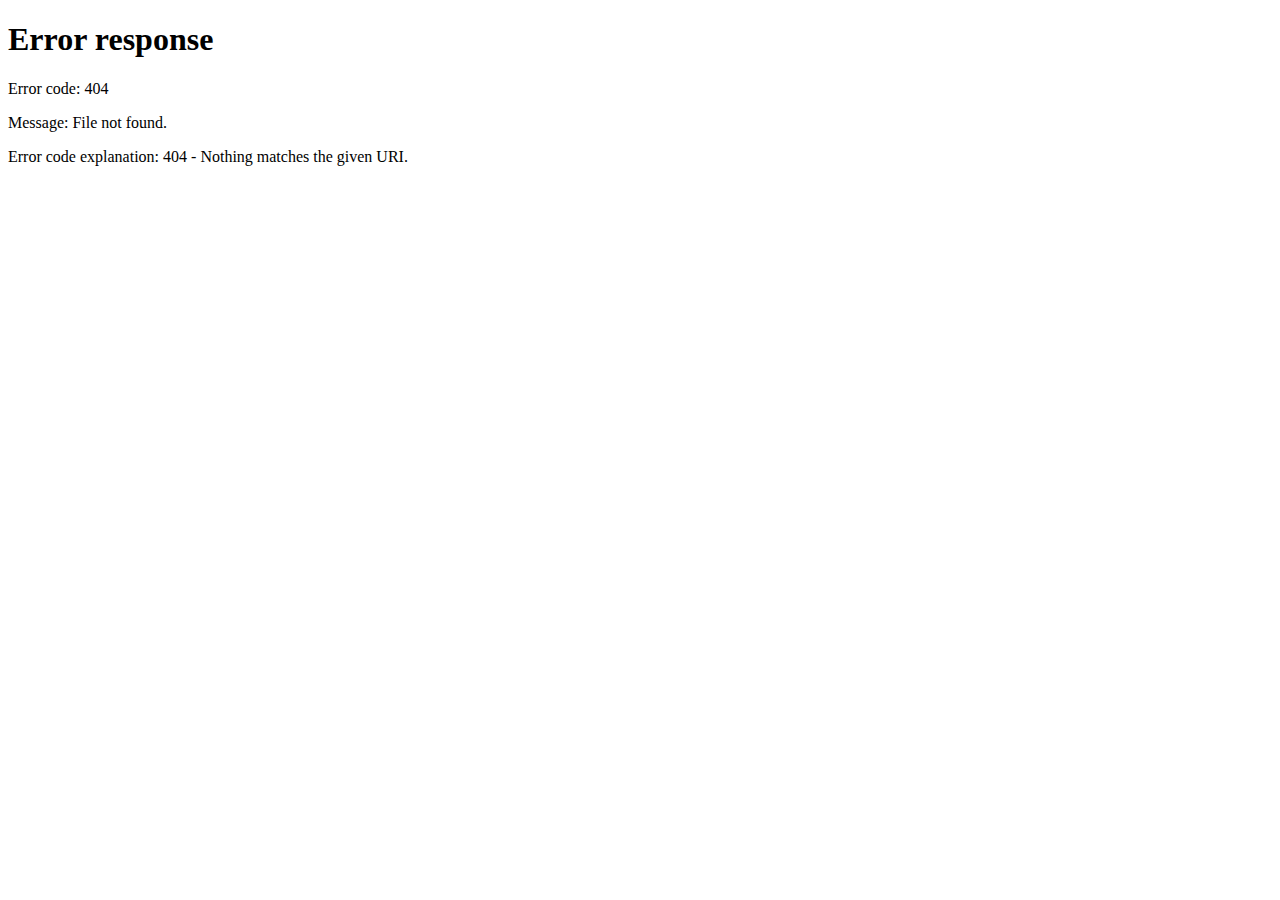
==== create/index.html @ 58fa2022 "Added create page and organized css" ====
<!DOCTYPE html>
<html lang="en">

<head>
    <meta charset="UTF-8">
    <meta http-equiv="X-UA-Compatible" content="IE=edge">
    <meta name="viewport" content="width=device-width, initial-scale=1.0">
    <title>Create a Sbuote</title>
    <link rel="stylesheet" href="./../css/style.css">
    <link rel="stylesheet" href="./../css/create.css">
    <link rel="stylesheet" href="https://cdnjs.cloudflare.com/ajax/libs/font-awesome/5.14.0/css/all.min.css"
        integrity="sha512-1PKOgIY59xJ8Co8+NE6FZ+LOAZKjy+KY8iq0G4B3CyeY6wYHN3yt9PW0XpSriVlkMXe40PTKnXrLnZ9+fkDaog=="
        crossorigin="anonymous" referrerpolicy="no-referrer" />
    <script src="./../globals.js"></script>
    <script>savedCredentialCheck();</script>
    <script defer src="./create.js"></script>
</head>

<body>
    <datalist id="all-keywords">
    </datalist>
    <header>
        <h1>Sbuotes Database</h1>
        <nav>
            <ul class="nav-menu">
                <li class="icon-left search"><a href="./../search/">Search</a></li>
                <li class="icon-left sign-out" onclick="signOut();">Sign Out</li>
            </ul>
        </nav>
    </header>
    <div class="content">
        <form autocomplete="off" class="create-form" id="create-form">
            <p class="label">Discord Link of Sbuote</p>
            <input name="link" type="text" id="sbuote-link" placeholder="link" required
                pattern="https:\/\/cdn\.discordapp\.com\/attachments\/\d+\/\d+\/.+">
            <p class="link error" id="link-error"></p>
            <div class="selected-keywords" id="selected-keywords"></div>
            <p class="label">Add Keywords</p>
            <div class="keyword-searchbar">
                <input name="keywords" type="text" placeholder="Search..." id="keywords" class="keywords"
                    list="all-keywords" pattern="[a-zA-Z]+" maxlength="20">
                <div class="keywords create icon-right" id="create-icon"></div>
            </div>

            <div class="submit-container">
                <button type="submit" class="submit button" id="submit-button">Submit</button>
                <p id="create-error" class="error"></p>
            </div>
        </form>
    </div>
</body>

</html>
---- css/style.css ----
@import url('https://fonts.googleapis.com/css2?family=Ubuntu:ital,wght@0,400;0,500;0,700;1,400;1,500;1,700&display=swap');

:root {
    --clr-primary: #121212;
    --clr-secondary: #23708f;
    --clr-white: #ffffff;

    --clr-01dp: #161616;
    --clr-02dp: #181818;
    --clr-03dp: #191919;
    --clr-04dp: #1a1a1a;
    --clr-06dp: #1c1c1c;
    --clr-08dp: #1d1d1d;
    --clr-12dp: #1f1f1f;
    --clr-16dp: #202020;
    --clr-24dp: #212121;
}

/* These styles are required to make icons render reliably */
.icon-left::before,
.icon-right::after {
    font-family: "Font Awesome 5 Free";
    display: inline-block;
    text-rendering: auto;
    font-variant: normal;
    font-style: normal;
    -webkit-font-smoothing: antialiased;
}

html {
    font-family: 'Ubuntu', sans-serif;
    font-size: 10px;
    background-color: var(--clr-primary);
}

a {
    text-decoration: none;
    color: var(--clr-white);
}

nav ul {
    display: flex;
    gap: 6rem;
    list-style: none;
    padding-left: 0;
}

nav li {
    cursor: pointer;
    box-sizing: border-box;
    border: 0.2rem solid #00000000;
    padding: 0.5rem;
    border-radius: 0.3rem;
}

nav li:hover,
nav li:focus {
    outline: none;
    border: 0.2rem solid var(--clr-white);
}

.sign-out.icon-left::before {
    content: "\f2f5";
    font-weight: 900;
    margin-right: 0.5rem;
    color: var(--clr-white);
}

.create.icon-left::before {
    content: "\f0fe";
    font-weight: 900;
    margin-right: 0.5rem;
    color: var(--clr-white);
}

.search.icon-left::before {
    content: "\f002";
    font-weight: 900;
    margin-right: 0.5rem;
    color: var(--clr-white);
}

body {
    box-sizing: border-box;
    margin: 0;
    color: var(--clr-white);
}

header {
    background-color: var(--clr-12dp);
    display: flex;
    flex-wrap: wrap;
    justify-content: space-between;
    align-items: center;
    gap: 2rem;

    padding: 1rem 2rem;
    font-size: 1.5rem;
}

.content {
    display: flex;
    gap: 4rem;
    align-items: flex-start;

    padding: 4rem 2rem 40rem 2rem;
}

form {
    background-color: var(--clr-03dp);
    padding: 3rem;
    padding-left: 1.5rem;
}

.label {
    font-size: 1.7rem;
    margin-bottom: 0.3rem;
    margin-left: 0.5rem;
}

input {
    box-sizing: border-box;
    appearance: none;
    width: 100%;
    background-color: var(--clr-08dp);
    font-size: 1.6rem;
    color: var(--clr-white);

    border: 0.3rem solid var(--clr-primary);
    border-radius: 0.3rem;
    padding: 0.5rem;
    margin: 0;
}

input:focus {
    outline: none;
    border-color: #696969;
}

.keyword-searchbar {
    position: relative;
}

.keywords.icon-right::after {
    cursor: pointer;
    box-sizing: border-box;
    position: absolute;
    right: 0.4rem;
    top: 0;
    bottom: 0;
    display: flex;
    align-items: center;
    font-size: 1.5rem;
    color: var(--clr-white);
    border-top-right-radius: 0.3rem;
    border-bottom-right-radius: 0.3rem;
    padding: 0rem 0.6rem;
    margin: 0.3rem 0;
}

.selected-keywords {
    display: flex;
    gap: 0.4rem;

    overflow: auto;
    /* width: 30rem; */

    margin: 0.5rem 0;
}

.keyword {
    cursor: pointer;

    background-color: var(--clr-24dp);
    color: var(--clr-white);
    font-size: 1.4rem;
    padding: 0.4rem 0.6rem;

    display: flex;
    align-items: center;

    border-radius: 0.3rem;
    border: var(--clr-primary) solid 0.3rem;

    width: fit-content;
    height: fit-content;
}

.icon-right.keyword::after {
    margin-left: 0.5rem;
    font-weight: 400;
    color: var(--clr-white);
    content: "\f057";
}

.submit-container {
    margin-top: 3rem;
    display: flex;
    flex-direction: column;
    justify-content: center;
    align-items: center;
}

.submit {
    font-size: 2.5rem;
    padding: 0.4rem 2rem;
}

.submit:focus {
    outline: none;
    box-shadow: 0rem 0rem 0.8rem 0.1rem #00000090;
    background-color: var(--clr-white);
    color: var(--clr-primary);
}

.button {
    cursor: pointer;
    width: fit-content;
    background-color: var(--clr-16dp);
    color: var(--clr-white);

    border-radius: 0.3rem;
    border: var(--clr-primary) solid 0.3rem;
    transition: all 0.2s ease-in;
}

.button::after,
.button::before {
    transition: all 0.2s ease-in;
}

.button:hover {
    box-shadow: 0rem 0rem 0.8rem 0.1rem #00000090;
    background-color: var(--clr-white);
    color: var(--clr-primary);
}

.keywords.icon-right:hover::after,
.keywords.icon-right:focus::after {
    outline: none;
    background-color: var(--clr-white);
    color: var(--clr-08dp);
}

.divider {
    border: 0.1rem #616161 solid;
    margin: 0 35%;
}

footer {
    font-size: 3rem;
    text-align: center;
}

.footer-line {
    border: 0.1rem #616161 solid;
    margin: 0 35%;
}

footer>p {
    margin: 1.6rem 0 0.8rem 0;
}

.shake-anim {
    -webkit-animation: shake 1s cubic-bezier(0, 1, 0, 0) 0s 1 normal;
    -moz-animation: shake 1s cubic-bezier(0, 1, 0, 0) 0s 1 normal;
    -ms-animation: shake 1s cubic-bezier(0, 1, 0, 0) 0s 1 normal;
    animation: shake 1s cubic-bezier(0, 1, 0, 0) 0s 1 normal;
}

@-webkit-keyframes shake {
    0% {
        -webkit-transform: translateX(0);
        transform: translateX(0);
    }

    5% {
        -webkit-transform: translateX(-0.5rem);
        transform: translateX(-0.5rem);
    }

    10% {
        -webkit-transform: translateX(0.5rem);
        transform: translateX(0.5rem);
    }

    15% {
        -webkit-transform: translateX(-0.5rem);
        transform: translateX(-0.5rem);
    }

    20% {
        -webkit-transform: translateX(0.5rem);
        transform: translateX(0.5rem);
    }

    25% {
        -webkit-transform: translateX(-0.5rem);
        transform: translateX(-0.5rem);
    }

    30% {
        -webkit-transform: translateX(0.5rem);
        transform: translateX(0.5rem);
    }

    35% {
        -webkit-transform: translateX(-0.5rem);
        transform: translateX(-0.5rem);
    }

    40% {
        -webkit-transform: translateX(0.5rem);
        transform: translateX(0.5rem);
    }

    45% {
        -webkit-transform: translateX(-0.5rem);
        transform: translateX(-0.5rem);
    }

    50% {
        -webkit-transform: translateX(0);
        transform: translateX(0);
    }
}

@keyframes shake {
    0% {
        -ms-transform: translateX(0);
        transform: translateX(0);
    }

    5% {
        -ms-transform: translateX(-0.5rem);
        transform: translateX(-0.5rem);
    }

    10% {
        -ms-transform: translateX(0.5rem);
        transform: translateX(0.5rem);
    }

    15% {
        -ms-transform: translateX(-0.5rem);
        transform: translateX(-0.5rem);
    }

    20% {
        -ms-transform: translateX(0.5rem);
        transform: translateX(0.5rem);
    }

    25% {
        -ms-transform: translateX(-0.5rem);
        transform: translateX(-0.5rem);
    }

    30% {
        -ms-transform: translateX(0.5rem);
        transform: translateX(0.5rem);
    }

    35% {
        -ms-transform: translateX(-0.5rem);
        transform: translateX(-0.5rem);
    }

    40% {
        -ms-transform: translateX(0.5rem);
        transform: translateX(0.5rem);
    }

    45% {
        -ms-transform: translateX(-0.5rem);
        transform: translateX(-0.5rem);
    }

    50% {
        -ms-transform: translateX(0);
        transform: translateX(0);
    }
}
---- css/create.css ----
.content {
    justify-content: center;
}

form {
    width: 40vw;
    margin: 0 4rem;
}

@media only screen and (max-width: 600px) {
    form {
        width: 100%;
    }
}

@media only screen and (min-width: 900px) {
    form {
        width: 40rem;
    }
}

.create.icon-right::after {
    content: "\f067";
    font-weight: 900;
}

input:invalid {
    border: solid 0.3rem #be0000;
}
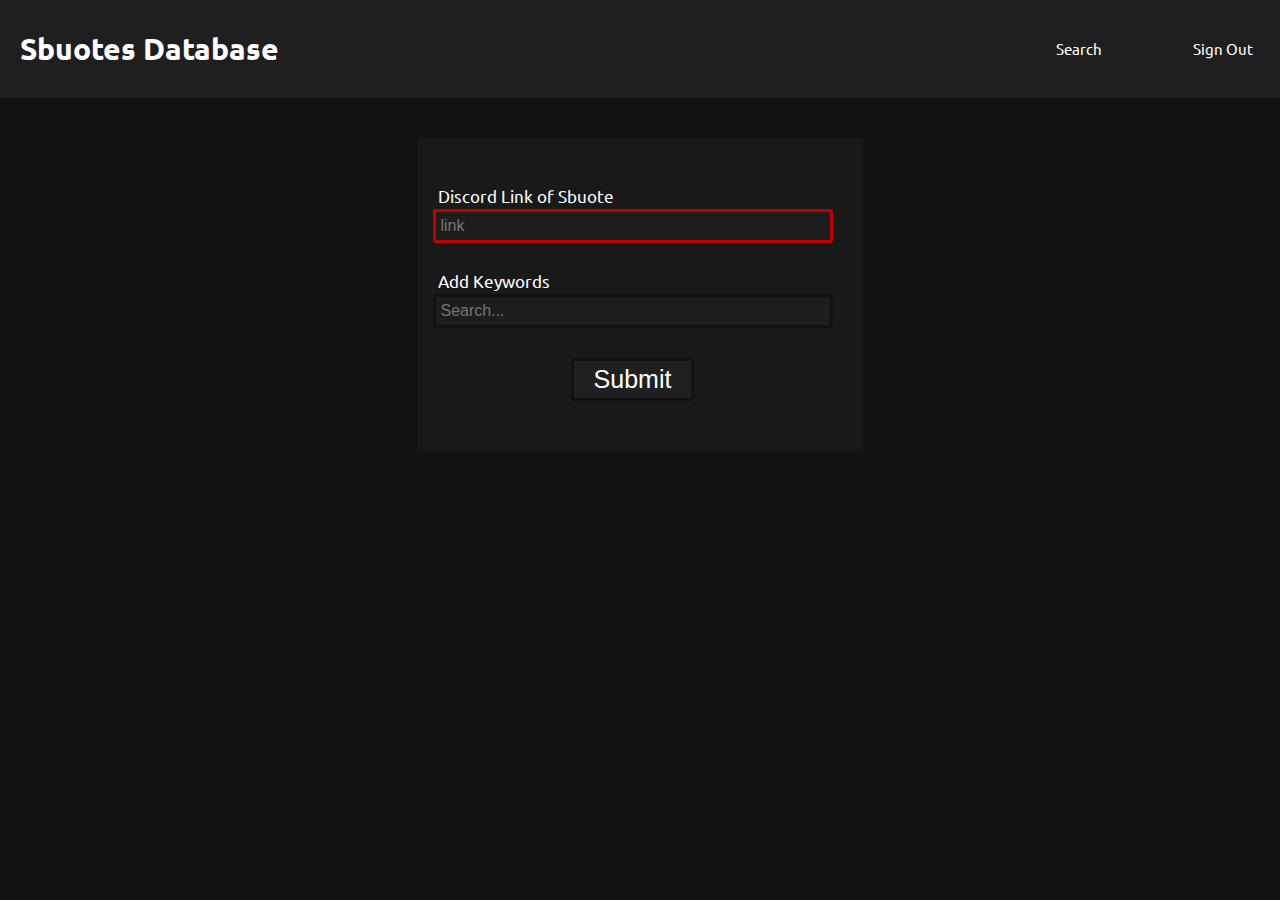
==== commit ae4b1623: "ummmm added... stuff." ====
--- a/create/index.html
+++ b/create/index.html
@@ -6,6 +6,7 @@
     <meta http-equiv="X-UA-Compatible" content="IE=edge">
     <meta name="viewport" content="width=device-width, initial-scale=1.0">
     <title>Create a Sbuote</title>
+    <link rel="icon" href="./../images/icon.png">
     <link rel="stylesheet" href="./../css/style.css">
     <link rel="stylesheet" href="./../css/create.css">
     <link rel="stylesheet" href="https://cdnjs.cloudflare.com/ajax/libs/font-awesome/5.14.0/css/all.min.css"
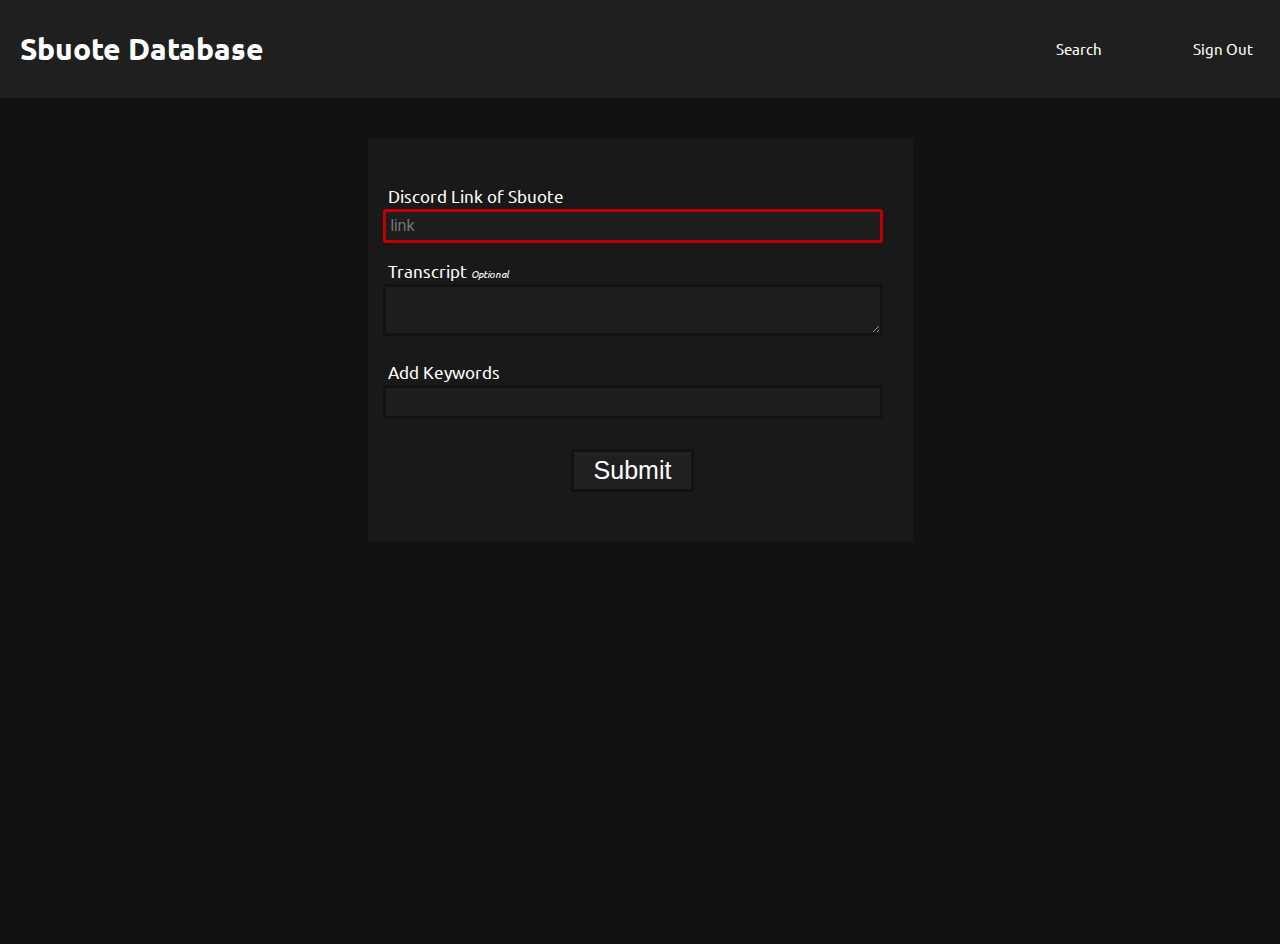
==== commit 0d2147bf: "Changed stuff" ====
--- a/create/index.html
+++ b/create/index.html
@@ -6,6 +6,13 @@
     <meta http-equiv="X-UA-Compatible" content="IE=edge">
     <meta name="viewport" content="width=device-width, initial-scale=1.0">
     <title>Create a Sbuote</title>
+
+    <meta content="Sbuote Database" property="og:title" />
+    <meta content="Add a new sbuotes." property="og:description" />
+    <meta content="https://www.sbuotes.site/create" property="og:url" />
+    <meta content="https://cdn.discordapp.com/attachments/746472433904779316/1106037309368958976/icon.png"
+        property="og:image" />
+
     <link rel="icon" href="./../images/icon.png">
     <link rel="stylesheet" href="./../css/style.css">
     <link rel="stylesheet" href="./../css/create.css">
@@ -21,7 +28,7 @@
     <datalist id="all-keywords">
     </datalist>
     <header>
-        <h1>Sbuotes Database</h1>
+        <h1>Sbuote Database</h1>
         <nav>
             <ul class="nav-menu">
                 <li class="icon-left search"><a href="./../search/">Search</a></li>
@@ -33,13 +40,16 @@
         <form autocomplete="off" class="create-form" id="create-form">
             <p class="label">Discord Link of Sbuote</p>
             <input name="link" type="text" id="sbuote-link" placeholder="link" required
-                pattern="https:\/\/cdn\.discordapp\.com\/attachments\/\d+\/\d+\/.+">
+                pattern="https:\/\/(cdn|media)\.discordapp\.(com|net)\/attachments\/\d+\/\d+\/.+">
             <p class="link error" id="link-error"></p>
+            <div class="image-preview" id="image-preview"></div>
+            <p class="label">Transcript <em style="font-size: 1rem;">Optional</em></p>
+            <textarea name="transcript" id="transcript" maxlength="255"></textarea>
             <div class="selected-keywords" id="selected-keywords"></div>
             <p class="label">Add Keywords</p>
             <div class="keyword-searchbar">
-                <input name="keywords" type="text" placeholder="Search..." id="keywords" class="keywords"
-                    list="all-keywords" pattern="[a-zA-Z]+" maxlength="20">
+                <input name="keywords" type="text" id="keywords" class="keywords" list="all-keywords"
+                    pattern="[a-zA-Z0-9]+" maxlength="20">
                 <div class="keywords create icon-right" id="create-icon"></div>
             </div>
 
--- a/css/style.css
+++ b/css/style.css
@@ -33,6 +33,20 @@
     background-color: var(--clr-primary);
 }
 
+textarea {
+    box-sizing: border-box;
+    min-width: 100%;
+    max-width: 100%;
+    background-color: var(--clr-08dp);
+    font-size: 1.6rem;
+    color: var(--clr-white);
+
+    border: 0.3rem solid var(--clr-primary);
+    border-radius: 0.3rem;
+    padding: 0.5rem;
+    margin: 0;
+}
+
 a {
     text-decoration: none;
     color: var(--clr-white);
@@ -132,7 +146,8 @@
     margin: 0;
 }
 
-input:focus {
+input:focus,
+textarea:focus {
     outline: none;
     border-color: #696969;
 }
@@ -235,6 +250,12 @@
     color: var(--clr-primary);
 }
 
+.button.loading:hover,
+.button.loading:focus {
+    background-color: var(--clr-16dp);
+    color: var(--clr-white);
+}
+
 .keywords.icon-right:hover::after,
 .keywords.icon-right:focus::after {
     outline: none;
--- a/css/create.css
+++ b/css/create.css
@@ -3,7 +3,7 @@
 }
 
 form {
-    width: 40vw;
+    width: 40rem;
     margin: 0 4rem;
 }
 
@@ -15,8 +15,12 @@
 
 @media only screen and (min-width: 900px) {
     form {
-        width: 40rem;
+        width: 50rem;
     }
+}
+
+.image-preview {
+    max-width: 100%;
 }
 
 .create.icon-right::after {
